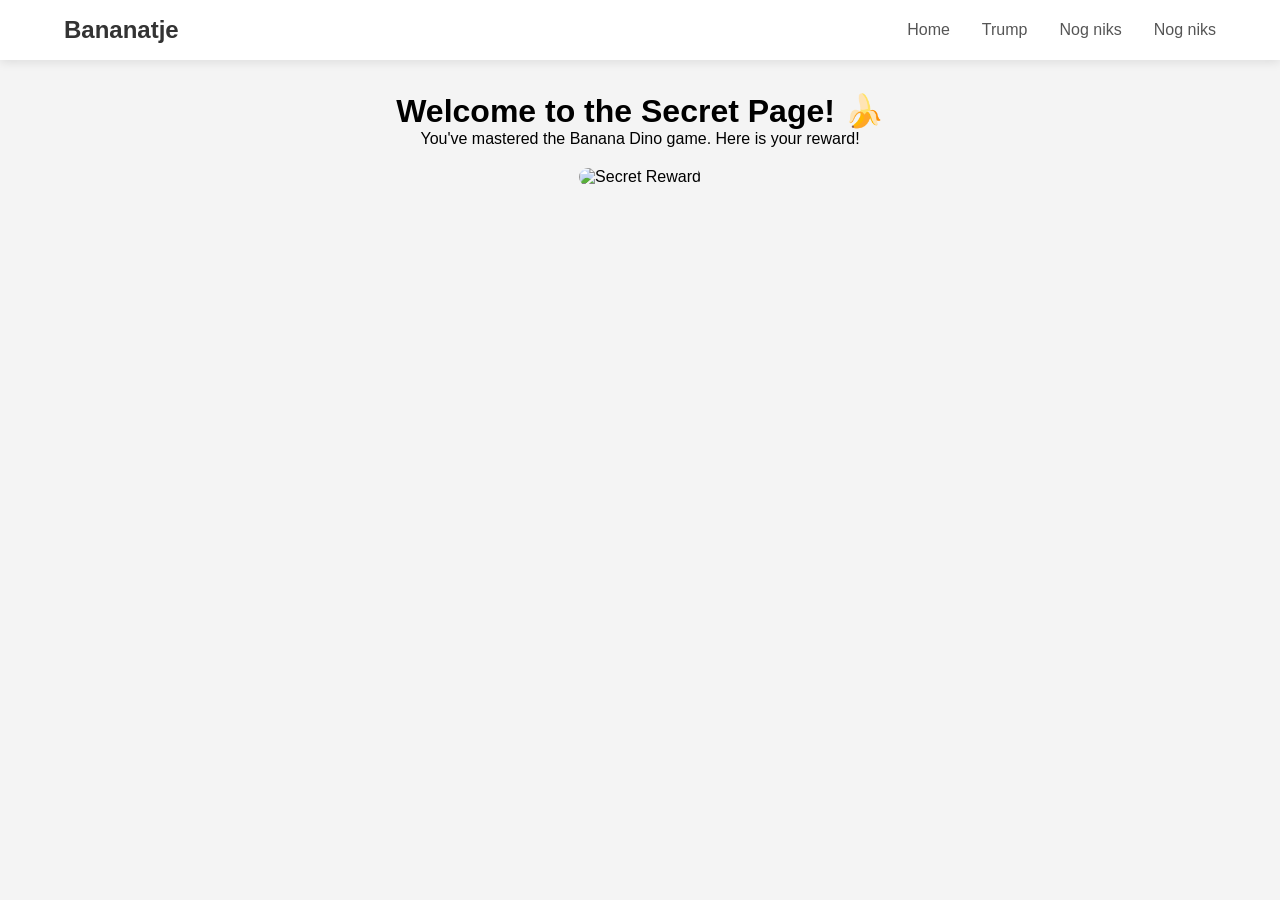
==== secret_page.html @ 3045b5f5 "commit" ====
<!DOCTYPE html>
<html lang="en">
<head>
    <meta charset="UTF-8">
    <link rel="stylesheet" href="style.css">
    <title>Secret Page</title>
    <script src="script.js" defer></script>
    <script src="game.js" defer></script>
</head>
<body>
<nav class="navbar" id="navbar">
    <!-- Navigation will be loaded here -->
</nav>

<div style="padding: 2rem; text-align: center;">
    <h1>Welcome to the Secret Page! 🍌</h1>
    <p>You've mastered the Banana Dino game. Here is your reward!</p>
    <img src="https://picsum.photos/400/300?grayscale" alt="Secret Reward" style="margin-top: 20px; border-radius: 10px;">
</div>

<script>
    fetch('nav.html')
        .then(response => response.text())
        .then(data => {
            document.getElementById('navbar').innerHTML = data;
        });
</script>
</body>
</html>
---- style.css ----
* {
    margin: 0;
    padding: 0;
    box-sizing: border-box;
    font-family: 'Segoe UI', Tahoma, Geneva, Verdana, sans-serif;
}

body {
    background-color: #f4f4f4;
}

.navbar {
    display: flex;
    justify-content: space-between;
    align-items: center;
    background-color: #ffffff;
    padding: 1rem 5%;
    box-shadow: 0 2px 10px rgba(0, 0, 0, 0.1);
    position: sticky;
    top: 0;
    z-index: 1000;
}

.logo {
    font-size: 1.5rem;
    font-weight: bold;
    color: #333;
    cursor: pointer;
}

.nav-links {
    display: flex;
    list-style: none;
}

.nav-links li {
    margin-left: 2rem;
}

.nav-links a {
    text-decoration: none;
    color: #555;
    font-weight: 500;
    transition: color 0.3s ease;
}

.nav-links a:hover {
    color: #007bff;
}

.image {
    display: flex;
    flex-wrap: wrap;
    justify-content: center;
    align-items: flex-start;
    gap: 1rem;
    padding: 2rem;
}

.image img {
    border-radius: 8px;
    box-shadow: 0 4px 8px rgba(0,0,0,0.1);
    cursor: pointer;
    transition: width 0.3s ease, height 0.3s ease, box-shadow 0.3s ease;
    width: 200px;
    height: auto;
}

.image img.enlarged {
    width: 500px;
    z-index: 1001;
    box-shadow: 0 10px 20px rgba(0,0,0,0.2);
}

/* Minigame Styles */
#game-container {
    position: fixed;
    top: 50%;
    left: 50%;
    transform: translate(-50%, -50%);
    width: 600px;
    height: 200px;
    background: #fff;
    border: 2px solid #333;
    display: none;
    z-index: 2000;
    overflow: hidden;
    box-shadow: 0 0 50px rgba(0,0,0,0.5);
}

#dino {
    width: 40px;
    height: 40px;
    position: absolute;
    bottom: 0;
    left: 50px;
    font-size: 30px;
    display: flex;
    align-items: center;
    justify-content: center;
}

.obstacle {
    width: 20px;
    height: 40px;
    background: #333;
    position: absolute;
    bottom: 0;
    right: -20px;
}

#score {
    position: absolute;
    top: 10px;
    right: 20px;
    font-size: 20px;
    font-weight: bold;
}

#game-overlay {
    position: fixed;
    top: 0;
    left: 0;
    width: 100%;
    height: 100%;
    background: rgba(0,0,0,0.7);
    display: none;
    z-index: 1999;
}

#game-msg {
    position: absolute;
    top: 10px;
    left: 20px;
    font-size: 14px;
    color: #666;
}
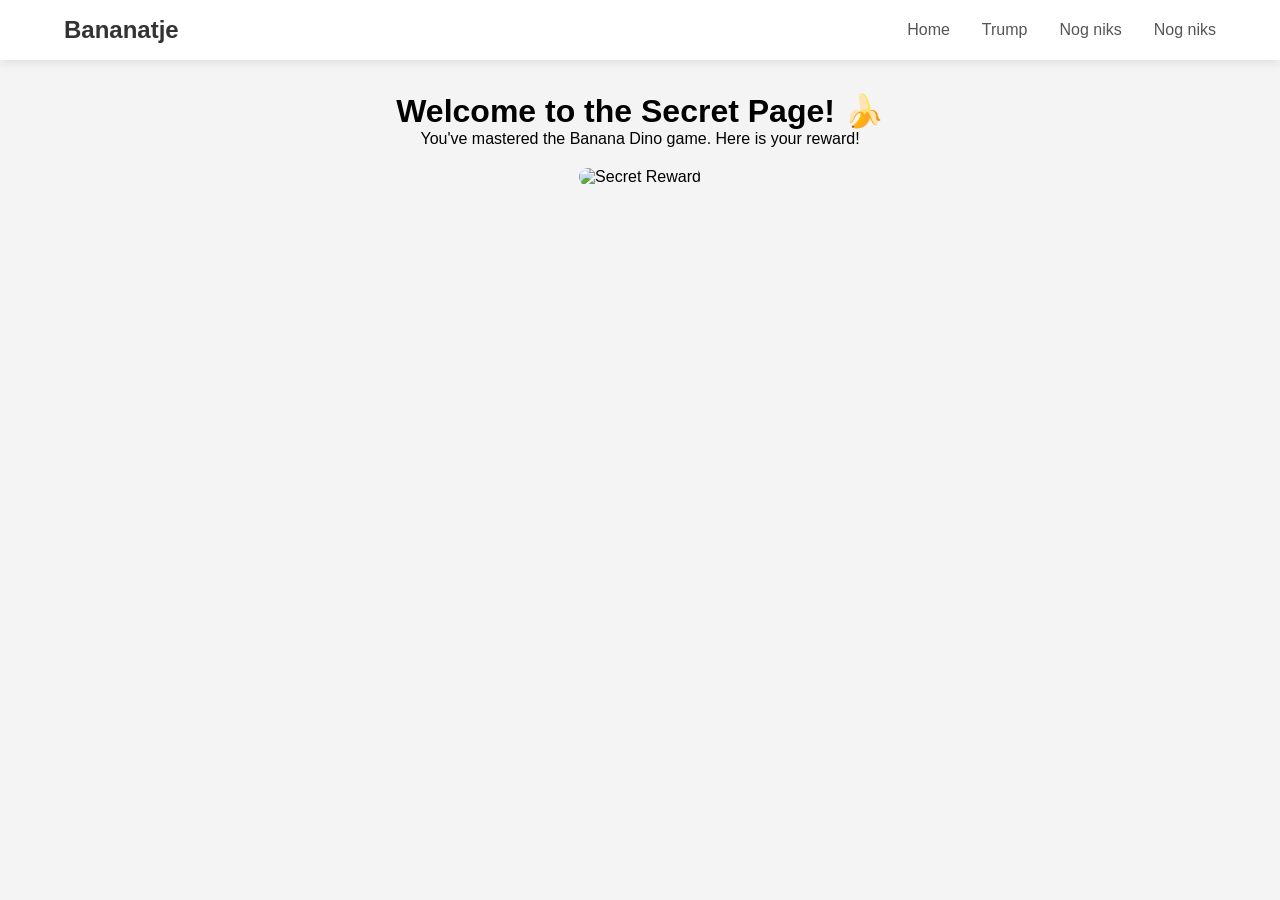
==== commit 7e146091: "fix mobile UI?" ====
--- a/secret_page.html
+++ b/secret_page.html
@@ -2,7 +2,8 @@
 <html lang="en">
 <head>
     <meta charset="UTF-8">
-    <link rel="stylesheet" href="style.css">
+    <meta name="viewport" content="width=device-width, initial-scale=1.0">
+    <link rel="stylesheet" href="style.css?v=1.1">
     <title>Secret Page</title>
     <script src="script.js" defer></script>
     <script src="game.js" defer></script>
@@ -18,12 +19,5 @@
     <img src="https://picsum.photos/400/300?grayscale" alt="Secret Reward" style="margin-top: 20px; border-radius: 10px;">
 </div>
 
-<script>
-    fetch('nav.html')
-        .then(response => response.text())
-        .then(data => {
-            document.getElementById('navbar').innerHTML = data;
-        });
-</script>
 </body>
 </html>
--- a/style.css
+++ b/style.css
@@ -63,11 +63,13 @@
     cursor: pointer;
     transition: width 0.3s ease, height 0.3s ease, box-shadow 0.3s ease;
     width: 200px;
+    max-width: 100%;
     height: auto;
 }
 
 .image img.enlarged {
     width: 500px;
+    max-width: 90%;
     z-index: 1001;
     box-shadow: 0 10px 20px rgba(0,0,0,0.2);
 }
@@ -134,4 +136,47 @@
     left: 20px;
     font-size: 14px;
     color: #666;
+}
+
+/* Mobile Responsiveness */
+@media (max-width: 768px) {
+    .navbar {
+        flex-direction: column;
+        padding: 1rem;
+    }
+
+    .nav-links {
+        margin-top: 1rem;
+        padding: 0;
+    }
+
+    .nav-links li {
+        margin-left: 1rem;
+        margin-right: 1rem;
+    }
+
+    #game-container {
+        width: 95%;
+        max-width: 600px;
+        height: 150px;
+    }
+
+    .image img.enlarged {
+        width: 500px;
+    }
+}
+
+@media (max-width: 480px) {
+    .nav-links {
+        flex-wrap: wrap;
+        justify-content: center;
+    }
+
+    .nav-links li {
+        margin: 0.5rem;
+    }
+    
+    #game-msg {
+        font-size: 12px;
+    }
 }
